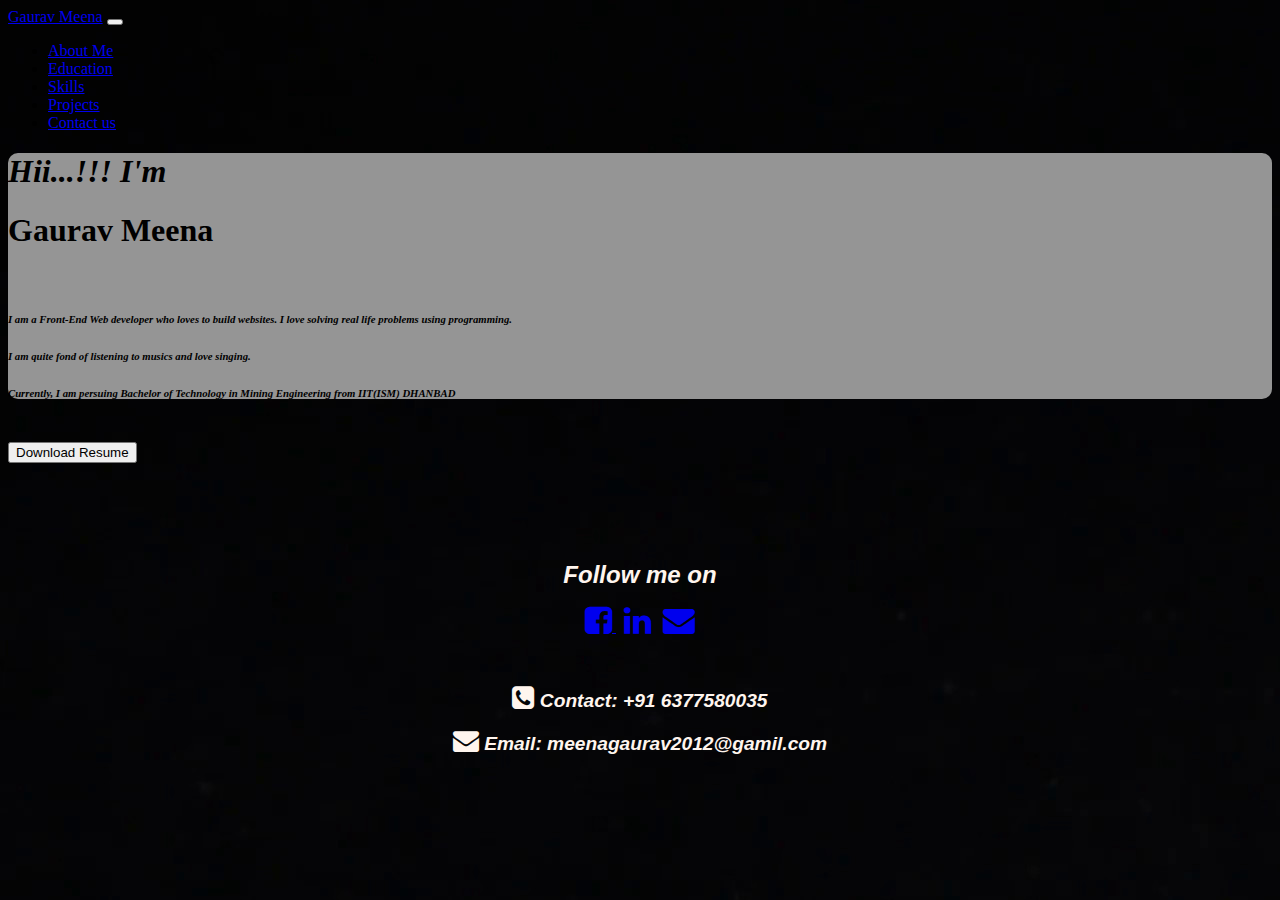
==== myportfolio/index.html @ eb97d042 "first website" ====
<!doctype html>
<html lang="en">

<head>
  <!-- Required meta tags -->
  <meta charset="utf-8">
  <meta name="viewport" content="width=device-width, initial-scale=1, shrink-to-fit=no">
  <link rel="stylesheet" a href="main.css">
  <style>
    .contacts{
     padding: 5rem 0;
     display: flex;
     flex-direction: column;
     justify-content: center;
     align-items: center;
   }
   .contacts .top{
     font-size: 1.5rem;
     font-weight: 600;
     font-family: 'Lucida Sans', 'Lucida Sans Regular', 'Lucida Grande', 'Lucida Sans Unicode', Geneva, Verdana, sans-serif;
     padding-bottom: 1rem;
     color:seashell;
   }
   .contacts .icon{
     color: seashell;
     text-decoration: none;
     padding-bottom: 3rem;
   }
   .contacts .phone{
     font-size: 1.2rem;
     font-weight: 600;
     font-family: Arial, Helvetica, sans-serif;
     padding-bottom: 1rem;
     color: seashell;
   }
   .contacts .mail{
     font-size: 1.2rem;
     font-weight: 600;
     font-family: Arial, Helvetica, sans-serif;
     padding-bottom: 1rem;
     color: seashell;
   }
  </style>
  <!-- Bootstrap CSS -->
  <link rel="stylesheet" href="https://stackpath.bootstrapcdn.com/bootstrap/4.5.0/css/bootstrap.min.css"
    integrity="sha384-9aIt2nRpC12Uk9gS9baDl411NQApFmC26EwAOH8WgZl5MYYxFfc+NcPb1dKGj7Sk" crossorigin="anonymous">
  
    <link rel="stylesheet" href="https://pro.fontawesome.com/releases/v5.10.0/css/all.css" integrity="sha384-AYmEC3Yw5cVb3ZcuHtOA93w35dYTsvhLPVnYs9eStHfGJvOvKxVfELGroGkvsg+p" crossorigin="anonymous">

    <link rel="stylesheet" href="https://maxcdn.bootstrapcdn.com/font-awesome/4.7.0/css/font-awesome.min.css">

    <title>Portfolio</title>
</head>

<body>
 
  
  <!-- Optional JavaScript -->
  <!-- jQuery first, then Popper.js, then Bootstrap JS -->
  <script src="https://code.jquery.com/jquery-3.5.1.slim.min.js"
    integrity="sha384-DfXdz2htPH0lsSSs5nCTpuj/zy4C+OGpamoFVy38MVBnE+IbbVYUew+OrCXaRkfj"
    crossorigin="anonymous"></script>
  <script src="https://cdn.jsdelivr.net/npm/popper.js@1.16.0/dist/umd/popper.min.js"
    integrity="sha384-Q6E9RHvbIyZFJoft+2mJbHaEWldlvI9IOYy5n3zV9zzTtmI3UksdQRVvoxMfooAo"
    crossorigin="anonymous"></script>
  <script src="https://stackpath.bootstrapcdn.com/bootstrap/4.5.0/js/bootstrap.min.js"
    integrity="sha384-OgVRvuATP1z7JjHLkuOU7Xw704+h835Lr+6QL9UvYjZE3Ipu6Tp75j7Bh/kR0JKI"
    crossorigin="anonymous"></script>
   
   
   
   
   
    <nav class="navbar navbar-expand-lg navbar-dark bg-dark">
      <a class="navbar-brand" href="#">Gaurav Meena</a>
      <button class="navbar-toggler" type="button" data-toggle="collapse" data-target="#navbarSupportedContent" aria-controls="navbarSupportedContent" aria-expanded="false" aria-label="Toggle navigation">
        <span class="navbar-toggler-icon"></span>
      </button>
     <div class="collapse navbar-collapse" id="navbarSupportedContent">
        <ul class="navbar-nav mr-auto">


          <li class="nav-item">
            <a class="nav-link" href="index.html">About Me</a>
          </li>
          <li class="nav-item">
            <a class="nav-link" href="Education.html">Education</a>
          </li>
          <li class="nav-item">
            <a class="nav-link" href="skills.html">Skills</a>
          </li>
          <li class="nav-item">
            <a class="nav-link" href="Projects.html">Projects</a>
          </li>
          <li class="nav-item">
            <a class="nav-link" href="contact.html">Contact us</a>
          </li>

        </ul>
      </div>
    </nav>

  
  

 <div class="cont container" id="gaurav1">
    <div class="landing" id="gaurav2">
      <div class="jumbo jumbotron" id="gaurav3">
        <h1><strong><i>Hii...!!! I'm</i></strong></h1>
        <h1><strong><b>Gaurav Meena</b></strong></h1> <br>
        <div>
          <h6 class="about"><i>I am a Front-End Web developer who loves to build  websites. I love solving real life problems using programming.</i></h6>
          <h6 class="about"><i>I am quite fond of listening to musics and love singing.</i></h6>
          <h6 class="about"><i> Currently, I am persuing Bachelor of Technology in Mining Engineering from IIT(ISM) DHANBAD</i></h6>
        </div>
      </div>
      <br>
      <div class="resume">
        <a href=""><button class="btn btn-warning btn-lg">Download Resume</button></a>
      </div>
      
  </div>





  <em>
    <div class="contacts">
      <br>
      
      
      <div class="top">Follow me on</div>
      <div class="icon">
        <a href="https://www.facebook.com/people/Gaurav-Meena/100027530449061"> <i class="fa fa-facebook-square fa-2x" aria-hidden="true"></i> </a>&nbsp;
        <a href="https://www.linkedin.com/in/gaurav-meena-9a29861a1"> <i class="fa fa-linkedin fa-2x" aria-hidden="true"></i></a>&nbsp;&nbsp;
        <a href="https://www.gmail.com/meenagaurav2012@gmail.com"><i class="fa fa-envelope fa-2x" aria-hidden="true"></i></a>
      </div>
      <div class="phone">
        <i  style="font-size: 26px;" class="fa fa-phone-square" aria-hidden="true"></i>
        
                         Contact: +91 6377580035
                          
      </div>
      <div class="mail">
       <i style="font-size:26px; " class="fa fa-envelope"></i>
        
                          Email:
          meenagaurav2012@gamil.com
                      
      </div>
 
 
    </div>
  </em>

  

   <!-- <div  id="gaurav">
    <img src="img.jpg" alt="error">
   </div> -->
 


</body>

</html>
---- myportfolio/main.css ----
body{
 background-image: url(lap03.jpg);
  
}
#gaurav{
    text-align: center;
    margin-top: 10px;
    margin-left: 10px;
    margin-right: 10px;
}

#ram1{
    margin-top: 10px;

}
#ram2{

}
#back{
    border-radius: 10px;
}
#gaurav1{
    margin-top: 20px;
}
#gaurav3{
    background-color: #959595 ;
    border-radius: 10px;
}




























}
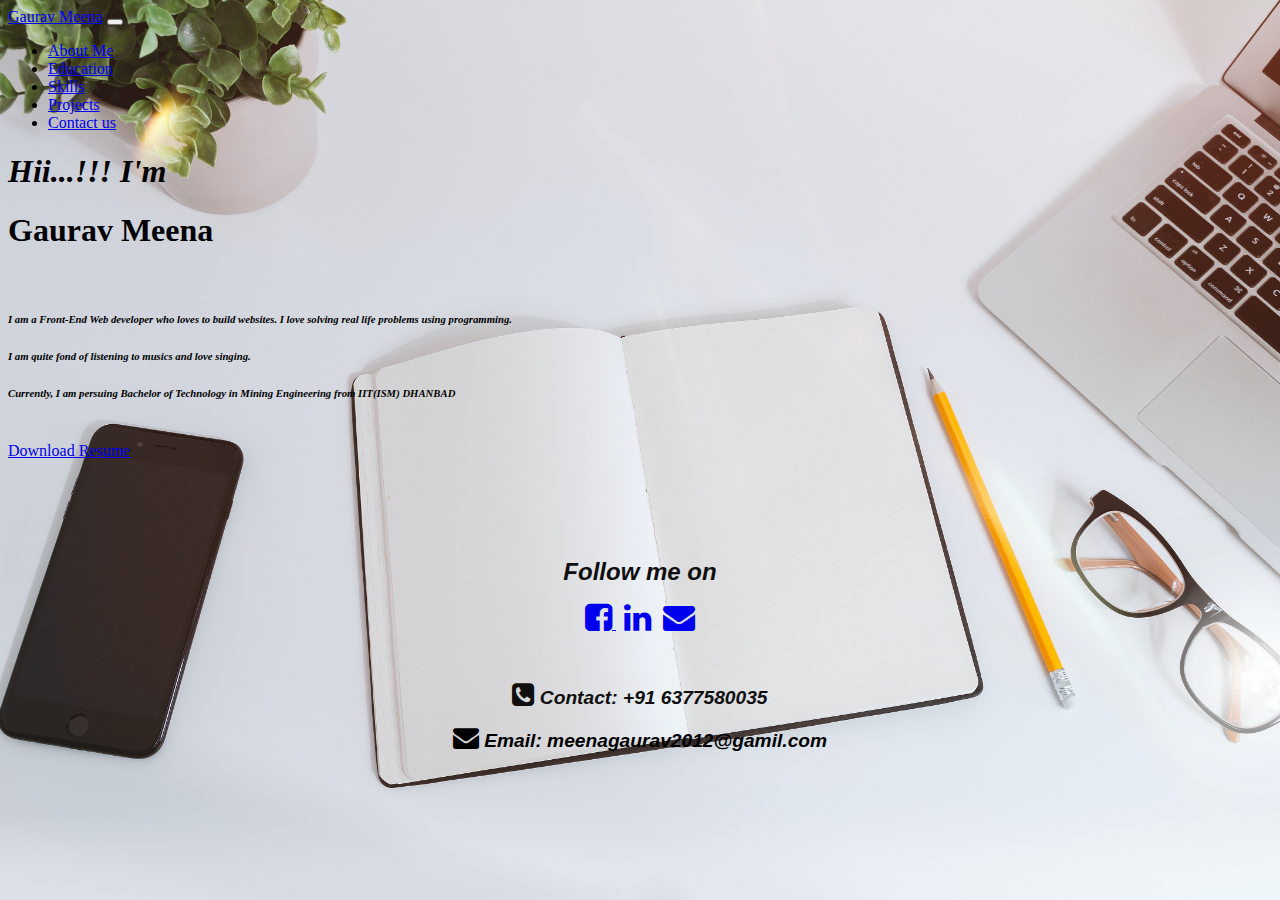
==== commit d580dbe9: "Add files via upload" ====
--- a/myportfolio/index.html
+++ b/myportfolio/index.html
@@ -1,167 +1,179 @@
-<!doctype html>
-<html lang="en">
-
-<head>
-  <!-- Required meta tags -->
-  <meta charset="utf-8">
-  <meta name="viewport" content="width=device-width, initial-scale=1, shrink-to-fit=no">
-  <link rel="stylesheet" a href="main.css">
-  <style>
-    .contacts{
-     padding: 5rem 0;
-     display: flex;
-     flex-direction: column;
-     justify-content: center;
-     align-items: center;
-   }
-   .contacts .top{
-     font-size: 1.5rem;
-     font-weight: 600;
-     font-family: 'Lucida Sans', 'Lucida Sans Regular', 'Lucida Grande', 'Lucida Sans Unicode', Geneva, Verdana, sans-serif;
-     padding-bottom: 1rem;
-     color:seashell;
-   }
-   .contacts .icon{
-     color: seashell;
-     text-decoration: none;
-     padding-bottom: 3rem;
-   }
-   .contacts .phone{
-     font-size: 1.2rem;
-     font-weight: 600;
-     font-family: Arial, Helvetica, sans-serif;
-     padding-bottom: 1rem;
-     color: seashell;
-   }
-   .contacts .mail{
-     font-size: 1.2rem;
-     font-weight: 600;
-     font-family: Arial, Helvetica, sans-serif;
-     padding-bottom: 1rem;
-     color: seashell;
-   }
-  </style>
-  <!-- Bootstrap CSS -->
-  <link rel="stylesheet" href="https://stackpath.bootstrapcdn.com/bootstrap/4.5.0/css/bootstrap.min.css"
-    integrity="sha384-9aIt2nRpC12Uk9gS9baDl411NQApFmC26EwAOH8WgZl5MYYxFfc+NcPb1dKGj7Sk" crossorigin="anonymous">
-  
-    <link rel="stylesheet" href="https://pro.fontawesome.com/releases/v5.10.0/css/all.css" integrity="sha384-AYmEC3Yw5cVb3ZcuHtOA93w35dYTsvhLPVnYs9eStHfGJvOvKxVfELGroGkvsg+p" crossorigin="anonymous">
-
-    <link rel="stylesheet" href="https://maxcdn.bootstrapcdn.com/font-awesome/4.7.0/css/font-awesome.min.css">
-
-    <title>Portfolio</title>
-</head>
-
-<body>
- 
-  
-  <!-- Optional JavaScript -->
-  <!-- jQuery first, then Popper.js, then Bootstrap JS -->
-  <script src="https://code.jquery.com/jquery-3.5.1.slim.min.js"
-    integrity="sha384-DfXdz2htPH0lsSSs5nCTpuj/zy4C+OGpamoFVy38MVBnE+IbbVYUew+OrCXaRkfj"
-    crossorigin="anonymous"></script>
-  <script src="https://cdn.jsdelivr.net/npm/popper.js@1.16.0/dist/umd/popper.min.js"
-    integrity="sha384-Q6E9RHvbIyZFJoft+2mJbHaEWldlvI9IOYy5n3zV9zzTtmI3UksdQRVvoxMfooAo"
-    crossorigin="anonymous"></script>
-  <script src="https://stackpath.bootstrapcdn.com/bootstrap/4.5.0/js/bootstrap.min.js"
-    integrity="sha384-OgVRvuATP1z7JjHLkuOU7Xw704+h835Lr+6QL9UvYjZE3Ipu6Tp75j7Bh/kR0JKI"
-    crossorigin="anonymous"></script>
-   
-   
-   
-   
-   
-    <nav class="navbar navbar-expand-lg navbar-dark bg-dark">
-      <a class="navbar-brand" href="#">Gaurav Meena</a>
-      <button class="navbar-toggler" type="button" data-toggle="collapse" data-target="#navbarSupportedContent" aria-controls="navbarSupportedContent" aria-expanded="false" aria-label="Toggle navigation">
-        <span class="navbar-toggler-icon"></span>
-      </button>
-     <div class="collapse navbar-collapse" id="navbarSupportedContent">
-        <ul class="navbar-nav mr-auto">
-
-
-          <li class="nav-item">
-            <a class="nav-link" href="index.html">About Me</a>
-          </li>
-          <li class="nav-item">
-            <a class="nav-link" href="Education.html">Education</a>
-          </li>
-          <li class="nav-item">
-            <a class="nav-link" href="skills.html">Skills</a>
-          </li>
-          <li class="nav-item">
-            <a class="nav-link" href="Projects.html">Projects</a>
-          </li>
-          <li class="nav-item">
-            <a class="nav-link" href="contact.html">Contact us</a>
-          </li>
-
-        </ul>
-      </div>
-    </nav>
-
-  
-  
-
- <div class="cont container" id="gaurav1">
-    <div class="landing" id="gaurav2">
-      <div class="jumbo jumbotron" id="gaurav3">
-        <h1><strong><i>Hii...!!! I'm</i></strong></h1>
-        <h1><strong><b>Gaurav Meena</b></strong></h1> <br>
-        <div>
-          <h6 class="about"><i>I am a Front-End Web developer who loves to build  websites. I love solving real life problems using programming.</i></h6>
-          <h6 class="about"><i>I am quite fond of listening to musics and love singing.</i></h6>
-          <h6 class="about"><i> Currently, I am persuing Bachelor of Technology in Mining Engineering from IIT(ISM) DHANBAD</i></h6>
-        </div>
-      </div>
-      <br>
-      <div class="resume">
-        <a href=""><button class="btn btn-warning btn-lg">Download Resume</button></a>
-      </div>
-      
-  </div>
-
-
-
-
-
-  <em>
-    <div class="contacts">
-      <br>
-      
-      
-      <div class="top">Follow me on</div>
-      <div class="icon">
-        <a href="https://www.facebook.com/people/Gaurav-Meena/100027530449061"> <i class="fa fa-facebook-square fa-2x" aria-hidden="true"></i> </a>&nbsp;
-        <a href="https://www.linkedin.com/in/gaurav-meena-9a29861a1"> <i class="fa fa-linkedin fa-2x" aria-hidden="true"></i></a>&nbsp;&nbsp;
-        <a href="https://www.gmail.com/meenagaurav2012@gmail.com"><i class="fa fa-envelope fa-2x" aria-hidden="true"></i></a>
-      </div>
-      <div class="phone">
-        <i  style="font-size: 26px;" class="fa fa-phone-square" aria-hidden="true"></i>
-        
-                         Contact: +91 6377580035
-                          
-      </div>
-      <div class="mail">
-       <i style="font-size:26px; " class="fa fa-envelope"></i>
-        
-                          Email:
-          meenagaurav2012@gamil.com
-                      
-      </div>
- 
- 
-    </div>
-  </em>
-
-  
-
-   <!-- <div  id="gaurav">
-    <img src="img.jpg" alt="error">
-   </div> -->
- 
-
-
-</body>
-
+<!doctype html>
+<html lang="en">
+
+<head>
+  <!-- Required meta tags -->
+  <meta charset="utf-8">
+  <meta name="viewport" content="width=device-width, initial-scale=1, shrink-to-fit=no">
+  <link rel="stylesheet" a href="main.css">
+  <style>
+    body 
+    {
+      background-image: url('books2.jpg');
+      height: 100%;
+      background-attachment: fixed;
+      background-position: center;
+      background-repeat: no-repeat;
+      background-size: cover;
+    }
+    .contacts{
+     padding: 5rem 0;
+     display: flex;
+     flex-direction: column;
+     justify-content: center;
+     align-items: center;
+   }
+   .contacts .top{
+     font-size: 1.5rem;
+     font-weight: 600;
+     font-family: 'Lucida Sans', 'Lucida Sans Regular', 'Lucida Grande', 'Lucida Sans Unicode', Geneva, Verdana, sans-serif;
+     padding-bottom: 1rem;
+     color:rgb(15, 15, 15);
+   }
+   .contacts .icon{
+     color: rgb(15, 15, 15);
+     text-decoration: none;
+     padding-bottom: 3rem;
+   }
+   .contacts .phone{
+     font-size: 1.2rem;
+     font-weight: 600;
+     font-family: Arial, Helvetica, sans-serif;
+     padding-bottom: 1rem;
+     color: rgb(15, 15, 15);
+   }
+   .contacts .mail{
+     font-size: 1.2rem;
+     font-weight: 600;
+     font-family: Arial, Helvetica, sans-serif;
+     padding-bottom: 1rem;
+     color: rgb(15, 15, 15)l;
+   }
+  </style>
+  <!-- Bootstrap CSS -->
+  <link rel="stylesheet" href="https://stackpath.bootstrapcdn.com/bootstrap/4.5.0/css/bootstrap.min.css"
+    integrity="sha384-9aIt2nRpC12Uk9gS9baDl411NQApFmC26EwAOH8WgZl5MYYxFfc+NcPb1dKGj7Sk" crossorigin="anonymous">
+  
+    <link rel="stylesheet" href="https://pro.fontawesome.com/releases/v5.10.0/css/all.css" integrity="sha384-AYmEC3Yw5cVb3ZcuHtOA93w35dYTsvhLPVnYs9eStHfGJvOvKxVfELGroGkvsg+p" crossorigin="anonymous">
+
+    <link rel="stylesheet" href="https://maxcdn.bootstrapcdn.com/font-awesome/4.7.0/css/font-awesome.min.css">
+
+    <title>Portfolio</title>
+</head>
+
+<body>
+  <!-- <div style="background-image: url('csslogo.png');"></div>
+  -->
+  
+  <!-- Optional JavaScript -->
+  <!-- jQuery first, then Popper.js, then Bootstrap JS -->
+  <script src="https://code.jquery.com/jquery-3.5.1.slim.min.js"
+    integrity="sha384-DfXdz2htPH0lsSSs5nCTpuj/zy4C+OGpamoFVy38MVBnE+IbbVYUew+OrCXaRkfj"
+    crossorigin="anonymous"></script>
+  <script src="https://cdn.jsdelivr.net/npm/popper.js@1.16.0/dist/umd/popper.min.js"
+    integrity="sha384-Q6E9RHvbIyZFJoft+2mJbHaEWldlvI9IOYy5n3zV9zzTtmI3UksdQRVvoxMfooAo"
+    crossorigin="anonymous"></script>
+  <script src="https://stackpath.bootstrapcdn.com/bootstrap/4.5.0/js/bootstrap.min.js"
+    integrity="sha384-OgVRvuATP1z7JjHLkuOU7Xw704+h835Lr+6QL9UvYjZE3Ipu6Tp75j7Bh/kR0JKI"
+    crossorigin="anonymous"></script>
+   
+   
+   
+   
+   
+    <nav class="navbar navbar-expand-lg navbar-dark bg-dark">
+      <a class="navbar-brand" href="#">Gaurav Meena</a>
+      <button class="navbar-toggler" type="button" data-toggle="collapse" data-target="#navbarSupportedContent" aria-controls="navbarSupportedContent" aria-expanded="false" aria-label="Toggle navigation">
+        <span class="navbar-toggler-icon"></span>
+      </button>
+     <div class="collapse navbar-collapse" id="navbarSupportedContent">
+        <ul class="navbar-nav mr-auto">
+
+
+          <li class="nav-item">
+            <a class="nav-link" href="index.html">About Me</a>
+          </li>
+          <li class="nav-item">
+            <a class="nav-link" href="Education.html">Education</a>
+          </li>
+          <li class="nav-item">
+            <a class="nav-link" href="skills.html">Skills</a>
+          </li>
+          <li class="nav-item">
+            <a class="nav-link" href="Projects.html">Projects</a>
+          </li>
+          <li class="nav-item">
+            <a class="nav-link" href="contact.html">Contact us</a>
+          </li>
+
+        </ul>
+      </div>
+    </nav>
+
+  
+  
+
+ <div class="cont container" id="gaurav1">
+    <div class="landing" id="gaurav2">
+      <!-- <div class="jumbo jumbotron" id="gaurav3"> -->
+        <h1><strong><i>Hii...!!! I'm</i></strong></h1>
+        <h1><strong><b>Gaurav Meena</b></strong></h1> <br>
+        <div>
+          <h6 class="about"><i>I am a Front-End Web developer who loves to build  websites. I love solving real life problems using programming.</i></h6>
+          <h6 class="about"><i>I am quite fond of listening to musics and love singing.</i></h6>
+          <h6 class="about"><i> Currently, I am persuing Bachelor of Technology in Mining Engineering from IIT(ISM) DHANBAD</i></h6>
+        </div>
+      <!-- </div> -->
+      <br>
+      <div class="resume">
+        <a href="GM.pdf" className="btn btn-outline" download>Download Resume
+        </a>
+        <!-- <a href=""><button class="btn btn-warning btn-lg">Download Resume</button></a> -->
+      </div>
+      
+  </div>
+
+
+
+
+
+  <em>
+    <div class="contacts">
+      <br>
+      
+      
+      <div class="top">Follow me on</div>
+      <div class="icon">
+        <a href="https://www.facebook.com/people/Gaurav-Meena/100027530449061"> <i class="fa fa-facebook-square fa-2x" aria-hidden="true"></i> </a>&nbsp;
+        <a href="https://www.linkedin.com/in/gaurav-meena-9a29861a1"> <i class="fa fa-linkedin fa-2x" aria-hidden="true"></i></a>&nbsp;&nbsp;
+        <a href="https://www.gmail.com/meenagaurav2012@gmail.com"><i class="fa fa-envelope fa-2x" aria-hidden="true"></i></a>
+      </div>
+      <div class="phone">
+        <i  style="font-size: 26px;" class="fa fa-phone-square" aria-hidden="true"></i>
+        
+                         Contact: +91 6377580035
+                          
+      </div>
+      <div class="mail">
+       <i style="font-size:26px; " class="fa fa-envelope"></i>
+        
+                          Email:
+          meenagaurav2012@gamil.com
+                      
+      </div>
+ 
+ 
+    </div>
+  </em>
+
+  
+
+   <!-- <div  id="gaurav">
+    <img src="img.jpg" alt="error">
+   </div> -->
+ 
+
+
+</body>
+
 </html>--- a/myportfolio/main.css
+++ b/myportfolio/main.css
@@ -1,57 +1,57 @@
-body{
- background-image: url(lap03.jpg);
-  
-}
-#gaurav{
-    text-align: center;
-    margin-top: 10px;
-    margin-left: 10px;
-    margin-right: 10px;
-}
-
-#ram1{
-    margin-top: 10px;
-
-}
-#ram2{
-
-}
-#back{
-    border-radius: 10px;
-}
-#gaurav1{
-    margin-top: 20px;
-}
-#gaurav3{
-    background-color: #959595 ;
-    border-radius: 10px;
-}
-
-
-
-
-
-
-
-
-
-
-
-
-
-
-
-
-
-
-
-
-
-
-
-
-
-
-
-
+body{
+ background-image: url(lap03.jpg);
+  
+}
+#gaurav{
+    text-align: center;
+    margin-top: 10px;
+    margin-left: 10px;
+    margin-right: 10px;
+}
+
+#ram1{
+    margin-top: 10px;
+
+}
+#ram2{
+
+}
+#back{
+    border-radius: 10px;
+}
+#gaurav1{
+    margin-top: 20px;
+}
+#gaurav3{
+    background-color: #959595 ;
+    border-radius: 10px;
+}
+
+
+
+
+
+
+
+
+
+
+
+
+
+
+
+
+
+
+
+
+
+
+
+
+
+
+
+
 }